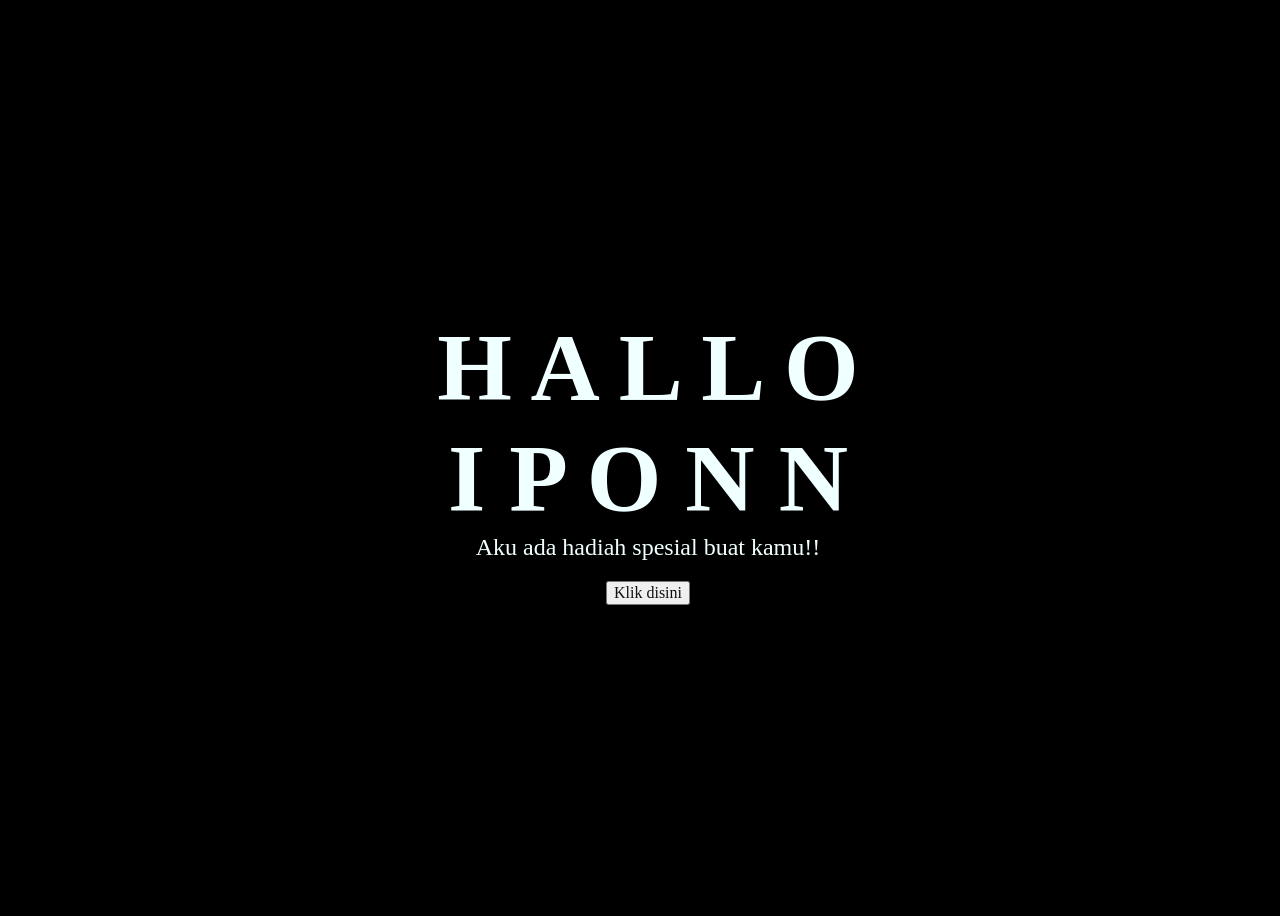
==== index.html @ 03b5d421 "Add files via upload" ====
<!DOCTYPE html>
<html lang="en">
  <head>
    <meta charset="UTF-8" />
    <meta http-equiv="X-UA-Compatible" content="IE=edge" />
    <meta name="viewport" content="width=device-width, initial-scale=1.0" />
    <link rel="stylesheet" href="css/style.css" />
    <link rel="icon" href="img/flowers.png" type="image/x-icon" />
    <title>Flowers</title>
  </head>
  <body>
    <div class="greetings">
      <!-- silahkan menambah kata sesuai keinginan dengan <span>text...</span -->
      <span>H</span>
      <span>A</span>
      <span>L</span>
      <span>L</span>
      <span>O</span>
    </div>
    <div class="greetings">
      <!-- silahkan menambah kata sesuai keinginan dengan <span>text...</span -->
      <span>I</span>
      <span>P</span>
      <span>O</span>
      <span>N</span>
      <span>N</span>
    </div>
    <div class="description">
      <span>Aku ada hadiah spesial buat kamu!!</span>
    </div>
    <div class="button">
      <button>
        <a href="flower.html">Klik disini</a>
      </button>
    </div>
  </body>
</html>
---- css/style.css ----
/* @import url('https://fonts.googleapis.com/css2?family=Poppins:ital,wght@0,500;1,900&display=swap'); */
* {
  font-family: 'Poppins', cursive;
}
body {
  color: azure;
  width: 100%;
  height: 100vh;
  display: flex;
  flex-direction: column;
  align-items: center;
  justify-content: center;
  background-color: black;
}
.greetings {
  font-size: 6rem;
  font-weight: 900;
}
.greetings > span {
  animation: glow 2.5s ease-in-out infinite;
}
@keyframes glow {
  0%,
  100% {
    color: #fff;
    text-shadow: 0 0 12px #39c6d6, 0 0 50px #39c6d6, 0 0 100px #39c6d6;
  }
  10%,
  90% {
    color: #111;
    text-shadow: none;
  }
}
.greetings > span:nth-child(2) {
  animation-delay: 0.2s;
}
.greetings > span:nth-child(3) {
  animation-delay: 0.4s;
}
.greetings > span:nth-child(4) {
  animation-delay: 0.6s;
}
.greetings > span:nth-child(5) {
  animation-delay: 0.8s;
}

.description {
  font-size: 1.5rem;
  margin-bottom: 20px;
}

.button a {
  text-decoration: none;
  font-size: 1rem;
  color: #111;
}

@media screen and (max-width: 574px) {
  .greetings {
    display: block;
    font-size: 3rem;
    font-weight: 500;
    text-align: center;
  }
  .description {
    font-size: 1rem;
  }

  .button a {
    font-size: 0.5rem;
  }
}
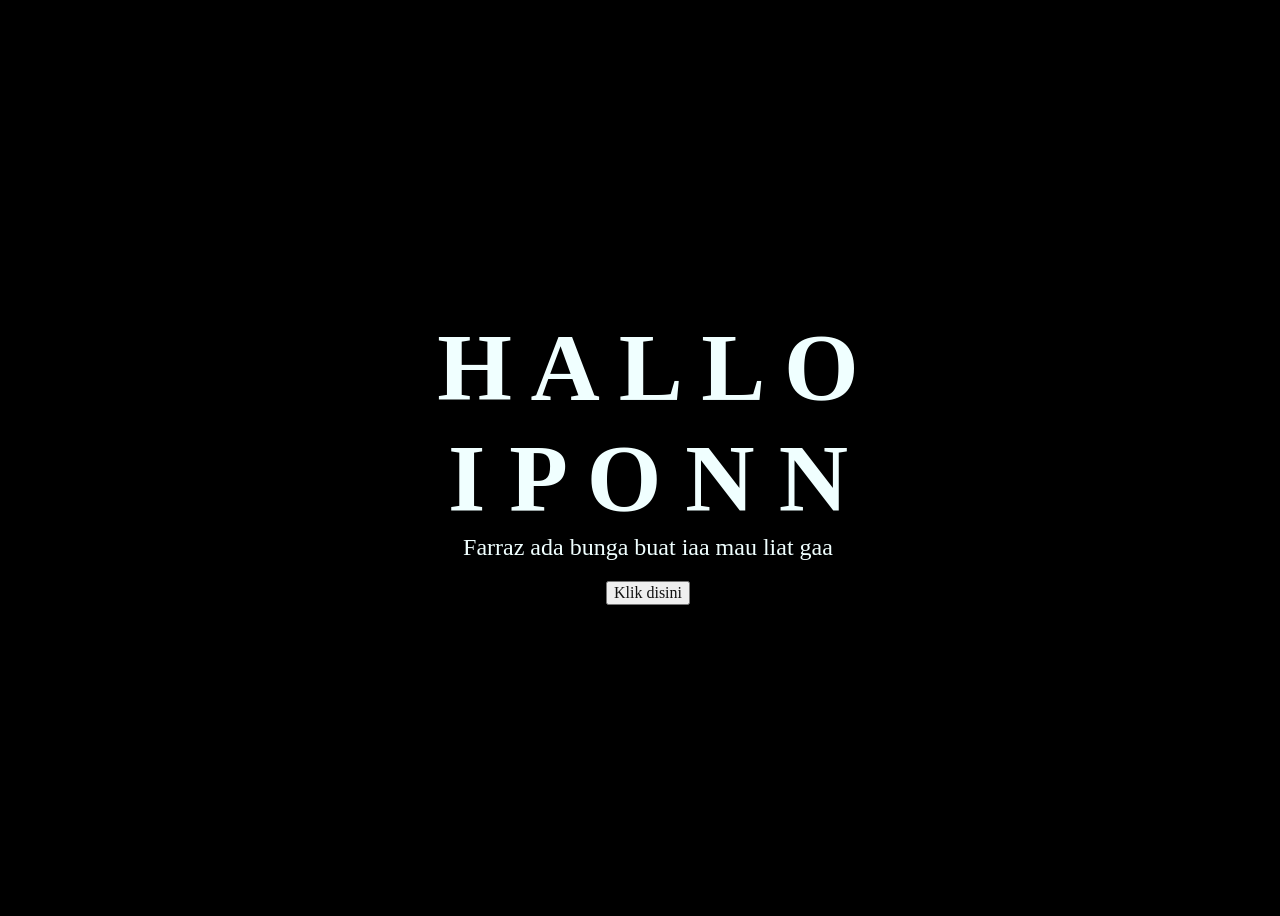
==== commit 312d1c4b: "Update index.html" ====
--- a/index.html
+++ b/index.html
@@ -26,7 +26,7 @@
       <span>N</span>
     </div>
     <div class="description">
-      <span>Aku ada hadiah spesial buat kamu!!</span>
+      <span>Farraz ada bunga buat iaa mau liat gaa</span>
     </div>
     <div class="button">
       <button>
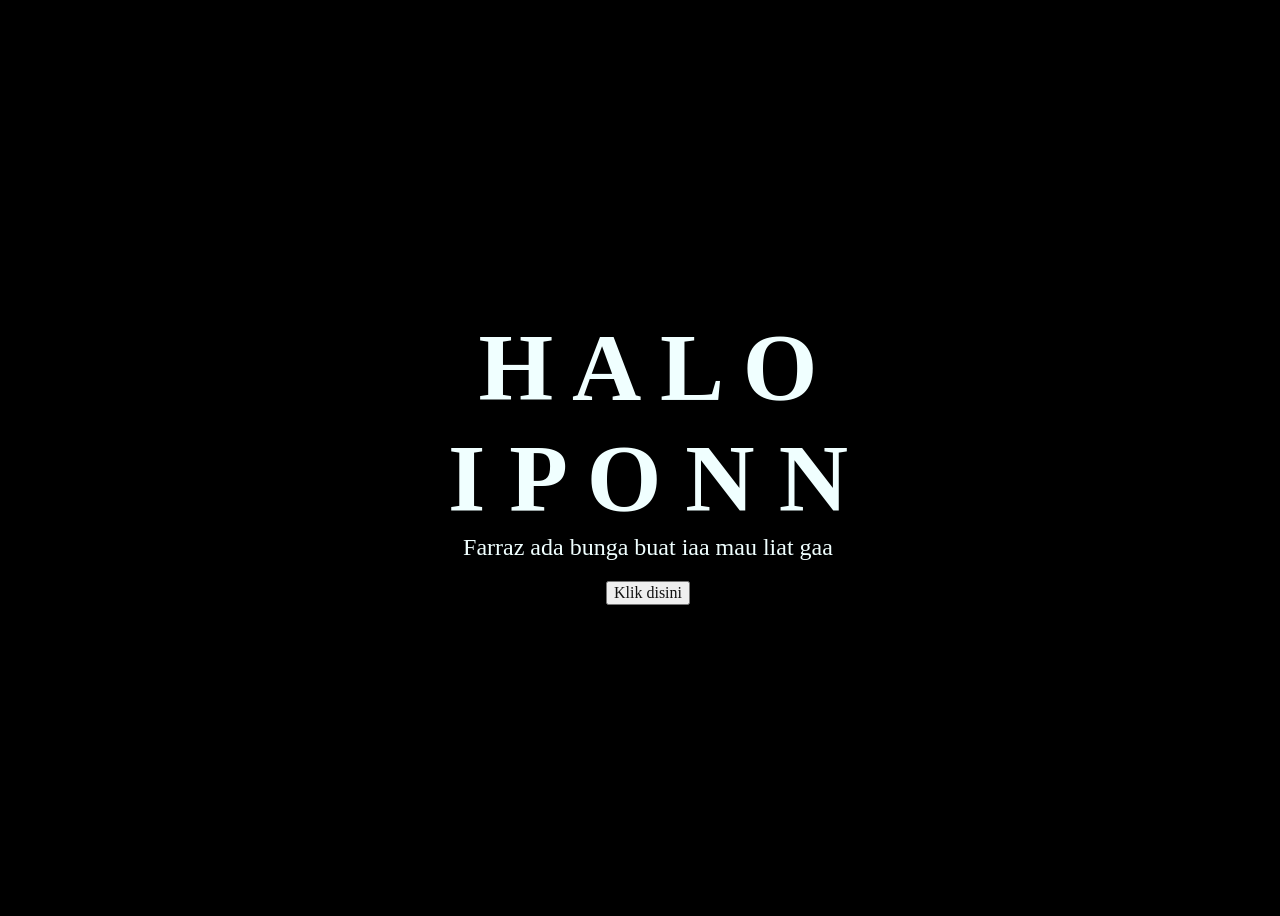
==== commit 9f1fe78b: "Update index.html" ====
--- a/index.html
+++ b/index.html
@@ -13,7 +13,6 @@
       <!-- silahkan menambah kata sesuai keinginan dengan <span>text...</span -->
       <span>H</span>
       <span>A</span>
-      <span>L</span>
       <span>L</span>
       <span>O</span>
     </div>
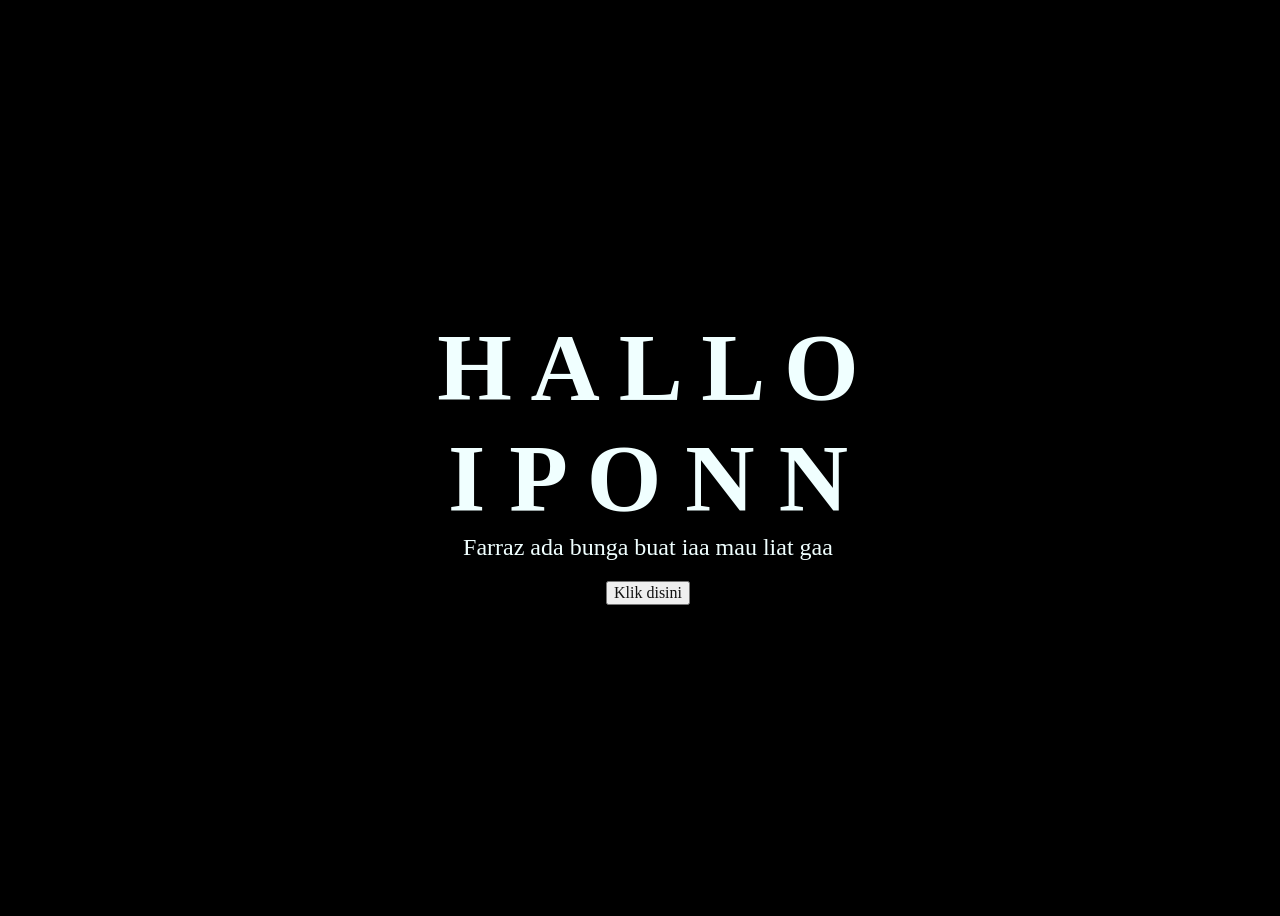
==== commit f31d09d2: "Update index.html" ====
--- a/index.html
+++ b/index.html
@@ -13,6 +13,7 @@
       <!-- silahkan menambah kata sesuai keinginan dengan <span>text...</span -->
       <span>H</span>
       <span>A</span>
+      <span>L</span>
       <span>L</span>
       <span>O</span>
     </div>
